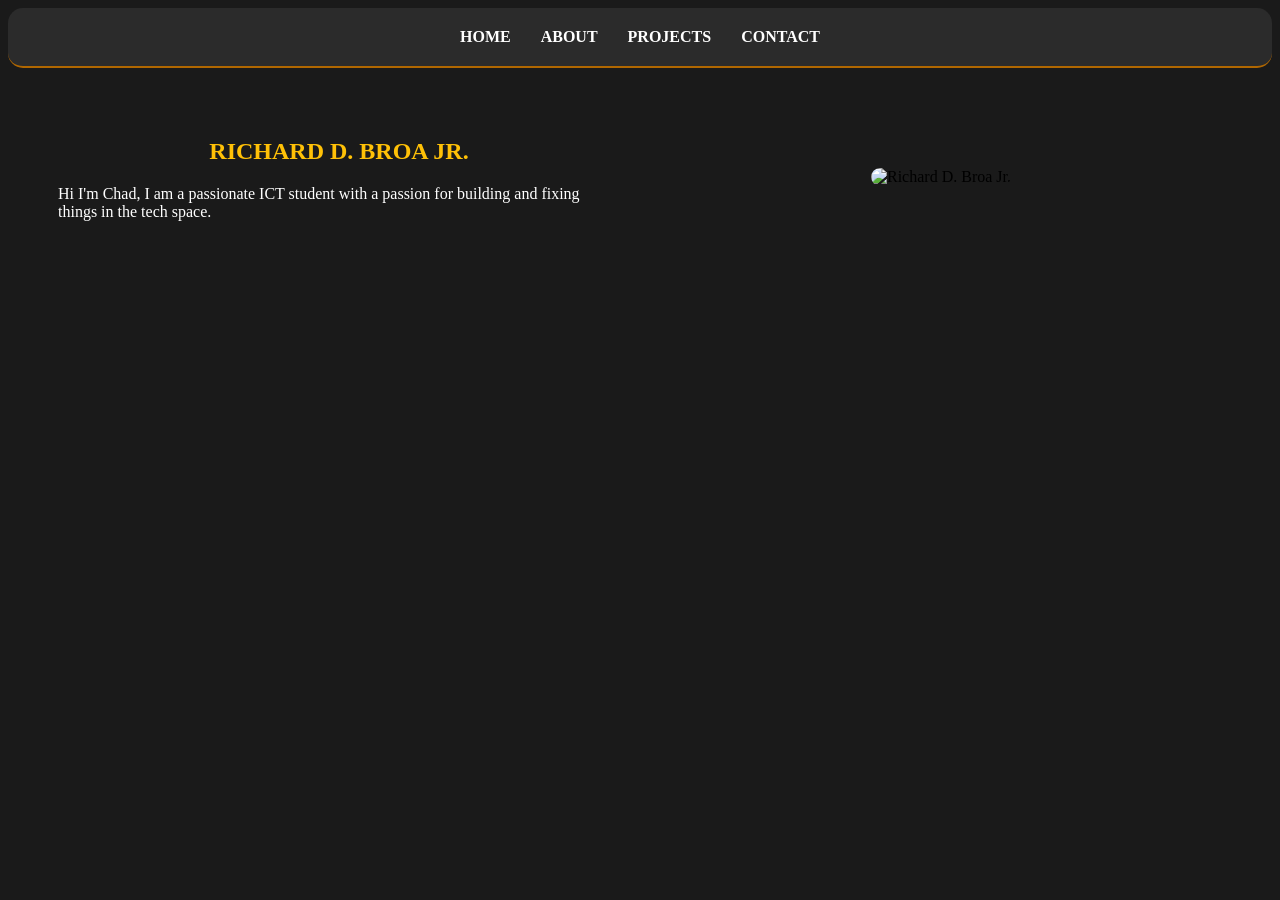
==== index.html @ c778895e "Add files via upload" ====
<!DOCTYPE html>
<html lang="en">
    <meta charset="UTF-8">
    <meta name="viewport" content="width=device-width, initial-scale=1.0">
    <title>Richar D. Broa Jr. WebPorfolio</title>
    <link rel="stylesheet" href="style.css">
</head>
<body>
    <header>
  <nav>
    <a href="index.html">HOME</a>
    <a href="page/about.html">ABOUT</a>
    <a href="page/projects.html">PROJECTS</a>
    <a href="page/contact.html">CONTACT</a>
  </nav>
</header>

<main class="hero-container">
  <section class="text-content">
    <h1>RICHARD D. BROA JR.</h1>
    <p>Hi I'm Chad, I am a passionate ICT student with a passion for building and fixing things in the tech space.</p>
  </section>
  
  <section class="image-content">
    <img src="file:///storage/emulated/0/Android/data/com.teejay.trebedit/files/TrebEdit user files/full/image/Screenshot_2026-07-09-07-45-35-607_com.miui.gallery.jpg" alt="Richard D. Broa Jr.">
  </section>
</main>

</body>
</html>
---- style.css ----
body {
    background-color:#1a1a1a;
}
/* Navigation at the top */
nav {
  display: flex;
  justify-content: center;
  gap: 30px;
  padding: 20px;
  font-weight: bold;
  background-color: #2b2b2b; /* A dark gray/black tone looks cleaner */
  border-bottom: 2px solid #B06700; /* Use your signature gold/brown as an accent */
  border-radius: 15px 15px 15px 15px; /* Only rounds the bottom corners */
}

nav a {
  color: #ffffff;
  text-decoration: none; /* Removes the underline */
  transition: 0.3s; /* Adds a smooth transition for hover */
}

nav a:hover {
  color: #B06700; /* The link turns your gold color when hovered */
}

/* Flex container for left/right split */
.hero-container {
  display: flex;
  align-items: center;
  justify-content: space-between;
  padding: 50px;
}

h1 {
    color:#ffc107;
    text-align: center;
}

h3 {
    color:#ffc107;
}

ul,ol,li,p{
    color:#ffffff;
}

.text-content {
  flex: 1; /* Takes up left side */
  padding-right: 40px;
  color:#ffffff;
}

.image-content {
  flex: 1; /* Takes up right side */
  text-align: center;
}

.image-content img {
  max-width: 100%;
  border-radius: 20px;
}

/* Table Styling */
.project-table {
  width: 90%;
  margin: 20px auto;
  border-collapse: collapse;
  color: #ffffff;
  font-family: sans-serif;
  background-color: #2b2b2b;
  border: 2px solid #B06700;
  border-radius: 15px;
  overflow: hidden; 
}


.project-table th, .project-table td { 
  padding: auto;
  text-align: left;
  border: 1px solid #333;
  
}

th {
  color: #B06700; /* Gold headers */
}

td {
  color: #c5c5c5; /* Light gray for readability */
}

form{
    color: #ffffff;
}
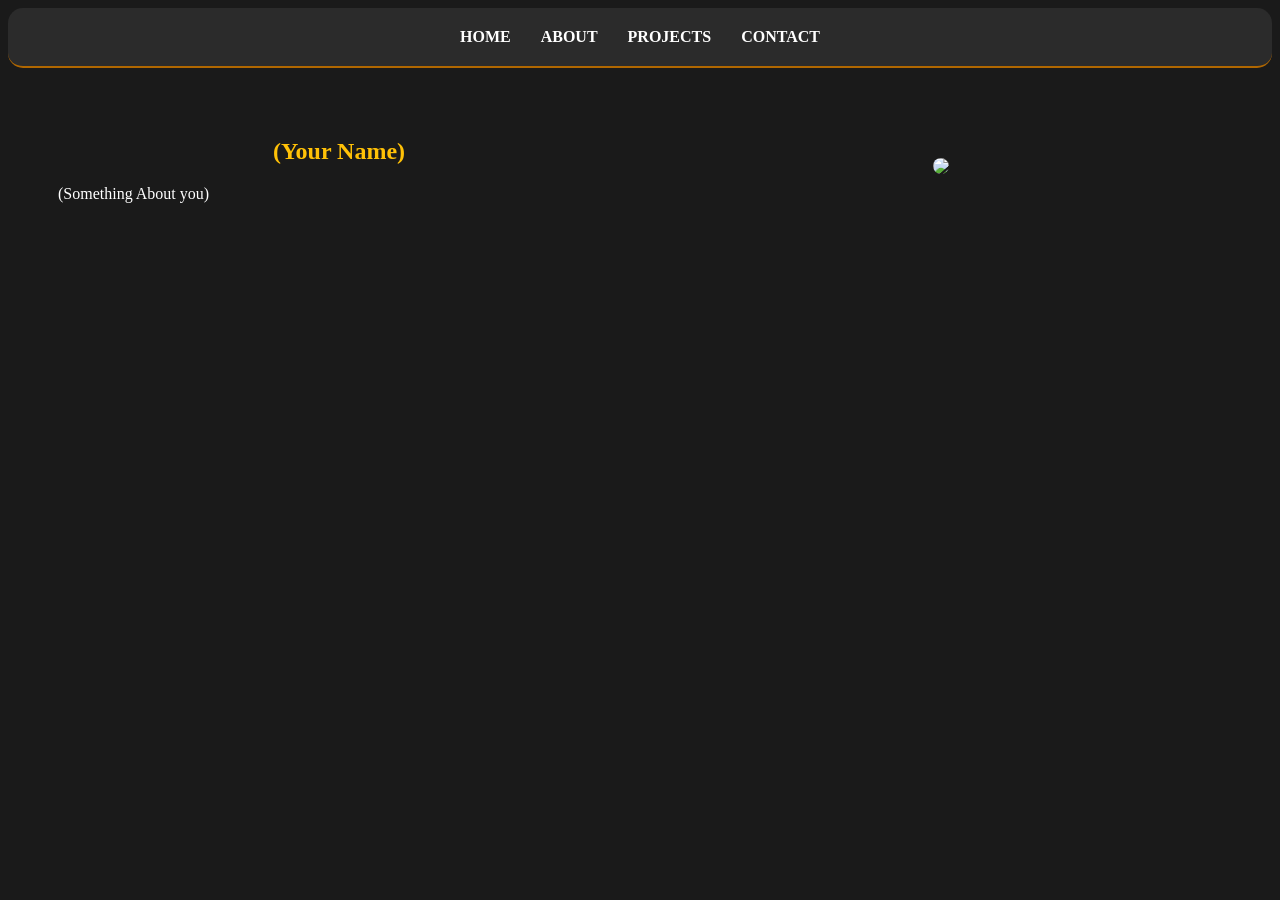
==== commit decfeb55: "Add files via upload" ====
--- a/index.html
+++ b/index.html
@@ -2,7 +2,7 @@
 <html lang="en">
     <meta charset="UTF-8">
     <meta name="viewport" content="width=device-width, initial-scale=1.0">
-    <title>Richar D. Broa Jr. WebPorfolio</title>
+    <title>WebPorfolio</title>
     <link rel="stylesheet" href="style.css">
 </head>
 <body>
@@ -17,12 +17,12 @@
 
 <main class="hero-container">
   <section class="text-content">
-    <h1>RICHARD D. BROA JR.</h1>
-    <p>Hi I'm Chad, I am a passionate ICT student with a passion for building and fixing things in the tech space.</p>
+    <h1>(Your Name)</h1>
+    <p>(Something About you)</p>
   </section>
   
   <section class="image-content">
-    <img src="file:///storage/emulated/0/Android/data/com.teejay.trebedit/files/TrebEdit user files/full/image/Screenshot_2026-07-09-07-45-35-607_com.miui.gallery.jpg" alt="Richard D. Broa Jr.">
+    <img src="(img path)">
   </section>
 </main>
 
